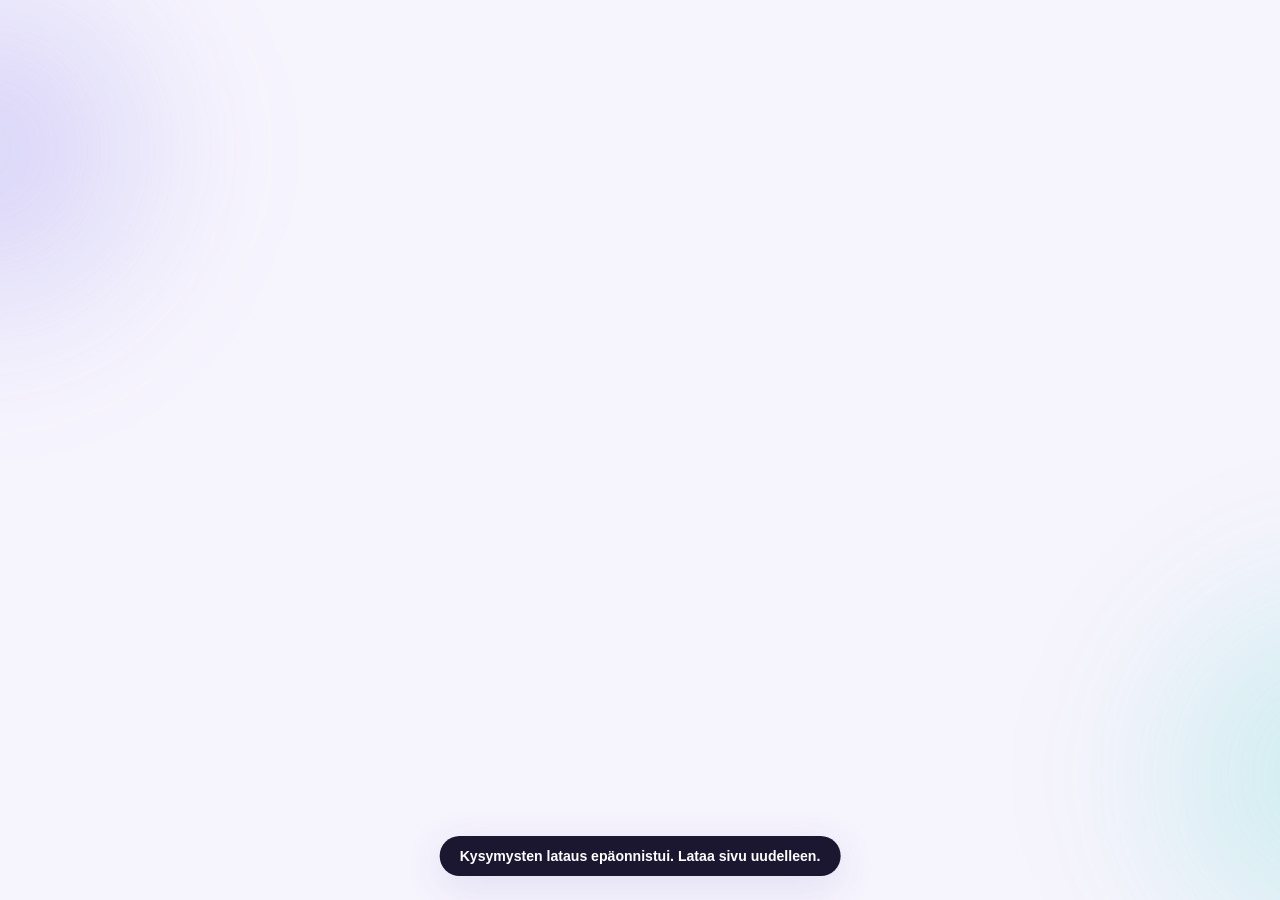
==== static/index.html @ 71a7b1b1 "Lisää Kukonharjun Psykologinen Vibe-analyysi v4.2 Yhden sivun mobile-first web-sovellus mökki-iltaan" ====
<!DOCTYPE html>
<html lang="fi">
<head>
<meta charset="UTF-8" />
<meta name="viewport" content="width=device-width, initial-scale=1.0, maximum-scale=1, viewport-fit=cover" />
<meta name="theme-color" content="#6c5ce7" />
<link rel="icon" href="data:image/svg+xml,%3Csvg xmlns='http://www.w3.org/2000/svg' viewBox='0 0 100 100'%3E%3Ctext y='.9em' font-size='90'%3E%F0%9F%A7%A0%3C/text%3E%3C/svg%3E" />
<title>Kukonharjun Psykologinen Vibe-analyysi v4.2</title>
<link rel="stylesheet" href="/static/css/style.css" />
</head>
<body>
<div id="app">

  <!-- ========================= 1. ALOITUSSIVU ========================= -->
  <section id="view-landing" class="view">
    <div class="spacer"></div>
    <div class="center-col">
      <div class="eyebrow"><span class="dot"></span> KH-tutkimuslaitos &middot; v4.2</div>
      <div class="logo-mark">🧠</div>
      <h1>Kukonharjun Psykologinen<br />Vibe-analyysi</h1>
      <p>
        Tämä analyysi hyödyntää kehittynyttä käyttäytymispsykologiaa,
        mökkidynamiikkaa sekä kvanttivibraatioita muodostaakseen optimaalisen
        sosiaalisen rakenteen viikonlopulle.
      </p>
      <div class="accuracy-row">
        <span>⚡ Psykologinen tarkkuus: 99,7 %</span>
      </div>
    </div>
    <div class="stack">
      <button class="btn btn-primary" id="btn-start">Aloita analyysi</button>
      <p class="fine-print">
        Tulokset eivät perustu mihinkään tunnettuun tieteeseen.<br />
        Sivusto toimii täysin paikallisverkossa.
      </p>
    </div>
  </section>

  <!-- ========================= 2. NIMISIVU ========================= -->
  <section id="view-name" class="view">
    <div class="spacer"></div>
    <div class="stack">
      <div class="eyebrow"><span class="dot"></span> Vaihe 1 / 3</div>
      <h2>Kuka astuu skanneriin?</h2>
      <p>Kirjoita etunimesi, jotta analyysi tunnistaa vastauksesi myöhemmin.</p>
      <input type="text" id="input-name" class="text-input" placeholder="Etunimi" maxlength="40" autocomplete="given-name" />
    </div>
    <div class="spacer"></div>
    <button class="btn btn-primary" id="btn-name-continue" disabled>Jatka</button>
  </section>

  <!-- ========================= 3. KYSELY ========================= -->
  <section id="view-survey" class="view">
    <div class="progress-track"><div class="progress-fill" id="survey-progress-fill" style="width:0%"></div></div>
    <div class="question-counter" id="survey-counter">Kysymys 1 / 25</div>
    <h2 class="question-text" id="survey-question">&nbsp;</h2>
    <div class="option-list" id="survey-options"></div>
    <div class="survey-nav">
      <button class="back-link" id="btn-survey-back" disabled>&larr; Edellinen</button>
    </div>
  </section>

  <!-- ========================= 4. ODOTUSSIVU ========================= -->
  <section id="view-waiting" class="view">
    <div class="spacer"></div>
    <div class="center-col">
      <div class="eyebrow"><span class="dot"></span> Analyysi käynnissä</div>
      <h2>Analyysisi on vastaanotettu.</h2>
      <p>Odotetaan muita koehenkilöitä...</p>
      <div class="big-counter" id="waiting-counter">0 / 0</div>
      <div class="spinner-ring"></div>
      <p style="font-size:0.85rem">Pysy tällä sivulla - joukkueet ilmestyvät automaattisesti.</p>
    </div>
    <div class="spacer"></div>
  </section>

  <!-- ========================= 5. LASKENTA-ANIMAATIO ========================= -->
  <section id="view-calculating" class="view">
    <div class="center-col" id="calc-container"></div>
  </section>

  <!-- ========================= 6. TULOSSIVU ========================= -->
  <section id="view-results" class="view">
    <div class="eyebrow"><span class="dot"></span> Analyysi valmis</div>
    <div id="results-container"></div>
  </section>

</div>

<div class="toast" id="toast"></div>

<script src="/static/js/teams-reveal.js"></script>
<script src="/static/js/app.js"></script>
</body>
</html>
---- static/css/style.css ----
/* ==========================================================================
   Kukonharjun Psykologinen Vibe-analyysi v4.2
   Tyylitiedosto - mobile first, ei ulkoisia riippuvuuksia (toimii ilman nettia).
   ========================================================================== */

:root {
  --color-bg: #f6f4fd;
  --color-bg-solid: #ffffff;
  --color-text: #1c1730;
  --color-text-soft: #6b6480;
  --color-text-faint: #9791ab;
  --color-primary: #6c5ce7;
  --color-primary-dark: #5541c9;
  --color-primary-soft: #efebfe;
  --color-accent: #00c9a7;
  --color-accent-soft: #e2faf4;
  --color-danger: #ff6b6b;
  --color-card: #ffffff;
  --color-border: #eae6f7;
  --shadow-soft: 0 10px 40px rgba(76, 58, 168, 0.12);
  --shadow-button: 0 8px 20px rgba(108, 92, 231, 0.35);
  --radius-lg: 28px;
  --radius-md: 18px;
  --radius-sm: 12px;
  --font-sans: -apple-system, BlinkMacSystemFont, "Segoe UI", Roboto, Oxygen, Ubuntu, Cantarell, "Helvetica Neue", Arial, sans-serif;
  --font-mono: ui-monospace, SFMono-Regular, Menlo, Consolas, "Liberation Mono", monospace;
  --safe-top: env(safe-area-inset-top, 0px);
  --safe-bottom: env(safe-area-inset-bottom, 0px);
}

* {
  box-sizing: border-box;
}

html,
body {
  margin: 0;
  padding: 0;
}

body {
  font-family: var(--font-sans);
  background: var(--color-bg);
  color: var(--color-text);
  min-height: 100vh;
  -webkit-font-smoothing: antialiased;
  overflow-x: hidden;
}

/* Pehmeat, hieman sumeat taustapallot - antaa "moderni tekoalytuote" -fiiliksen. */
body::before,
body::after {
  content: "";
  position: fixed;
  border-radius: 50%;
  filter: blur(60px);
  z-index: 0;
  pointer-events: none;
}

body::before {
  width: 60vw;
  height: 60vw;
  max-width: 480px;
  max-height: 480px;
  top: -10%;
  left: -20%;
  background: radial-gradient(circle, rgba(108, 92, 231, 0.25), transparent 70%);
}

body::after {
  width: 70vw;
  height: 70vw;
  max-width: 520px;
  max-height: 520px;
  bottom: -15%;
  right: -25%;
  background: radial-gradient(circle, rgba(0, 201, 167, 0.2), transparent 70%);
}

#app {
  position: relative;
  z-index: 1;
  min-height: 100vh;
  display: flex;
  flex-direction: column;
}

.view {
  display: none;
  flex: 1;
  flex-direction: column;
  padding: calc(28px + var(--safe-top)) 20px calc(28px + var(--safe-bottom));
  max-width: 560px;
  width: 100%;
  margin: 0 auto;
  animation: fade-in-up 0.45s ease both;
}

.view.active {
  display: flex;
}

@keyframes fade-in-up {
  from {
    opacity: 0;
    transform: translateY(14px);
  }
  to {
    opacity: 1;
    transform: translateY(0);
  }
}

/* --------------------------------------------------------------------------
   Tyypografia
   -------------------------------------------------------------------------- */

h1,
h2,
h3 {
  line-height: 1.15;
  margin: 0 0 8px;
  letter-spacing: -0.02em;
}

h1 {
  font-size: 1.9rem;
  font-weight: 800;
}

h2 {
  font-size: 1.4rem;
  font-weight: 750;
}

p {
  line-height: 1.55;
  color: var(--color-text-soft);
  margin: 0 0 16px;
}

.eyebrow {
  display: inline-flex;
  align-items: center;
  gap: 6px;
  font-family: var(--font-mono);
  font-size: 0.72rem;
  font-weight: 600;
  letter-spacing: 0.08em;
  text-transform: uppercase;
  color: var(--color-primary);
  background: var(--color-primary-soft);
  padding: 6px 12px;
  border-radius: 999px;
  width: fit-content;
  margin-bottom: 16px;
}

.eyebrow .dot {
  width: 6px;
  height: 6px;
  border-radius: 50%;
  background: var(--color-accent);
  animation: pulse-dot 1.6s ease-in-out infinite;
}

@keyframes pulse-dot {
  0%, 100% { opacity: 1; transform: scale(1); }
  50% { opacity: 0.4; transform: scale(0.7); }
}

/* --------------------------------------------------------------------------
   Layout-apuluokat
   -------------------------------------------------------------------------- */

.spacer {
  flex: 1;
}

.center-col {
  display: flex;
  flex-direction: column;
  align-items: center;
  text-align: center;
  justify-content: center;
  flex: 1;
}

.stack {
  display: flex;
  flex-direction: column;
  gap: 12px;
}

/* --------------------------------------------------------------------------
   Kortit
   -------------------------------------------------------------------------- */

.card {
  background: var(--color-card);
  border-radius: var(--radius-lg);
  box-shadow: var(--shadow-soft);
  border: 1px solid var(--color-border);
  padding: 24px;
}

.metric-card {
  display: flex;
  align-items: center;
  justify-content: space-between;
  background: var(--color-primary-soft);
  border-radius: var(--radius-md);
  padding: 14px 18px;
  margin: 18px 0;
}

.metric-card .metric-label {
  font-size: 0.82rem;
  color: var(--color-primary-dark);
  font-weight: 600;
}

.metric-card .metric-value {
  font-family: var(--font-mono);
  font-weight: 700;
  color: var(--color-primary-dark);
  font-size: 1rem;
}

.metric-bar-track {
  height: 6px;
  border-radius: 999px;
  background: rgba(108, 92, 231, 0.15);
  overflow: hidden;
  margin-top: 8px;
}

.metric-bar-fill {
  height: 100%;
  background: linear-gradient(90deg, var(--color-primary), var(--color-accent));
  border-radius: 999px;
  transition: width 1.2s cubic-bezier(0.22, 1, 0.36, 1);
}

/* --------------------------------------------------------------------------
   Napit ja lomakekentat
   -------------------------------------------------------------------------- */

button {
  font-family: inherit;
}

.btn {
  appearance: none;
  border: none;
  cursor: pointer;
  border-radius: var(--radius-md);
  padding: 16px 24px;
  font-size: 1rem;
  font-weight: 700;
  transition: transform 0.15s ease, box-shadow 0.15s ease, opacity 0.15s ease;
  width: 100%;
}

.btn:active {
  transform: scale(0.97);
}

.btn-primary {
  background: linear-gradient(135deg, var(--color-primary), var(--color-primary-dark));
  color: #fff;
  box-shadow: var(--shadow-button);
}

.btn-primary:hover {
  box-shadow: 0 10px 26px rgba(108, 92, 231, 0.45);
}

.btn-primary:disabled {
  opacity: 0.45;
  box-shadow: none;
  cursor: not-allowed;
  transform: none;
}

.btn-ghost {
  background: transparent;
  color: var(--color-text-soft);
  border: 1px solid var(--color-border);
}

.btn-danger {
  background: #fff0f0;
  color: var(--color-danger);
  border: 1px solid #ffd9d9;
}

.text-input {
  width: 100%;
  font-size: 1.1rem;
  padding: 16px 18px;
  border-radius: var(--radius-md);
  border: 2px solid var(--color-border);
  background: var(--color-bg-solid);
  color: var(--color-text);
  outline: none;
  transition: border-color 0.15s ease;
}

.text-input:focus {
  border-color: var(--color-primary);
}

/* --------------------------------------------------------------------------
   Aloitussivu
   -------------------------------------------------------------------------- */

.logo-mark {
  font-size: 2.4rem;
  margin-bottom: 6px;
}

.accuracy-row {
  display: flex;
  align-items: center;
  gap: 10px;
  font-family: var(--font-mono);
  font-size: 0.85rem;
  color: var(--color-accent);
  font-weight: 700;
  margin-top: 4px;
}

.fine-print {
  font-family: var(--font-mono);
  font-size: 0.72rem;
  color: var(--color-text-faint);
  text-align: center;
  margin-top: 24px;
  line-height: 1.6;
}

/* --------------------------------------------------------------------------
   Kysymyssivu (survey)
   -------------------------------------------------------------------------- */

.progress-track {
  height: 8px;
  border-radius: 999px;
  background: var(--color-primary-soft);
  overflow: hidden;
  margin-bottom: 22px;
}

.progress-fill {
  height: 100%;
  background: linear-gradient(90deg, var(--color-primary), var(--color-accent));
  border-radius: 999px;
  transition: width 0.35s cubic-bezier(0.22, 1, 0.36, 1);
}

.question-counter {
  font-family: var(--font-mono);
  font-size: 0.78rem;
  color: var(--color-text-faint);
  font-weight: 600;
  margin-bottom: 6px;
}

.question-text {
  font-size: 1.5rem;
  font-weight: 750;
  margin-bottom: 24px;
  min-height: 2.4em;
}

.option-list {
  display: flex;
  flex-direction: column;
  gap: 12px;
}

.option-btn {
  text-align: left;
  background: var(--color-card);
  border: 2px solid var(--color-border);
  border-radius: var(--radius-md);
  padding: 16px 18px;
  font-size: 1rem;
  font-weight: 600;
  color: var(--color-text);
  cursor: pointer;
  transition: border-color 0.15s ease, background 0.15s ease, transform 0.1s ease;
}

.option-btn:hover {
  border-color: var(--color-primary);
}

.option-btn:active {
  transform: scale(0.98);
}

.option-btn.selected {
  border-color: var(--color-primary);
  background: var(--color-primary-soft);
  color: var(--color-primary-dark);
}

.survey-nav {
  display: flex;
  justify-content: space-between;
  align-items: center;
  margin-top: 20px;
}

.back-link {
  background: none;
  border: none;
  color: var(--color-text-faint);
  font-size: 0.9rem;
  font-weight: 600;
  cursor: pointer;
  padding: 8px;
}

.back-link:disabled {
  visibility: hidden;
}

/* --------------------------------------------------------------------------
   Odotussivu
   -------------------------------------------------------------------------- */

.big-counter {
  font-family: var(--font-mono);
  font-size: 3.4rem;
  font-weight: 800;
  background: linear-gradient(135deg, var(--color-primary), var(--color-accent));
  -webkit-background-clip: text;
  background-clip: text;
  color: transparent;
  margin: 8px 0 4px;
}

.spinner-ring {
  width: 44px;
  height: 44px;
  border-radius: 50%;
  border: 4px solid var(--color-primary-soft);
  border-top-color: var(--color-primary);
  animation: spin 0.9s linear infinite;
  margin: 18px auto;
}

@keyframes spin {
  to { transform: rotate(360deg); }
}

/* --------------------------------------------------------------------------
   Laskentanakyma (fake-analyysianimaatio)
   -------------------------------------------------------------------------- */

.calc-line {
  font-family: var(--font-mono);
  font-size: 1.05rem;
  font-weight: 600;
  color: var(--color-text);
  opacity: 0;
  transform: translateY(8px);
  transition: opacity 0.5s ease, transform 0.5s ease;
  text-align: center;
}

.calc-line.visible {
  opacity: 1;
  transform: translateY(0);
}

.calc-line.done {
  color: var(--color-accent);
}

.calc-dots {
  display: flex;
  gap: 8px;
  margin-top: 28px;
}

.calc-dots span {
  width: 8px;
  height: 8px;
  border-radius: 50%;
  background: var(--color-primary-soft);
  animation: calc-bounce 1.2s ease-in-out infinite;
}

.calc-dots span:nth-child(2) { animation-delay: 0.15s; }
.calc-dots span:nth-child(3) { animation-delay: 0.3s; }

@keyframes calc-bounce {
  0%, 100% { transform: translateY(0); background: var(--color-primary-soft); }
  50% { transform: translateY(-6px); background: var(--color-primary); }
}

/* --------------------------------------------------------------------------
   Tulossivu (joukkuekortit)
   -------------------------------------------------------------------------- */

.team-card {
  background: var(--color-card);
  border-radius: var(--radius-lg);
  box-shadow: var(--shadow-soft);
  border: 1px solid var(--color-border);
  padding: 32px 24px;
  text-align: center;
  animation: team-pop 0.55s cubic-bezier(0.22, 1, 0.36, 1) both;
}

@keyframes team-pop {
  from { opacity: 0; transform: scale(0.9) translateY(16px); }
  to { opacity: 1; transform: scale(1) translateY(0); }
}

.team-emoji {
  font-size: 2.6rem;
  display: block;
  margin-bottom: 6px;
  animation: team-emoji-float 3s ease-in-out infinite;
}

@keyframes team-emoji-float {
  0%, 100% { transform: translateY(0) rotate(0deg); }
  50% { transform: translateY(-6px) rotate(-4deg); }
}

.team-label {
  font-family: var(--font-mono);
  font-size: 0.78rem;
  letter-spacing: 0.1em;
  color: var(--color-text-faint);
  text-transform: uppercase;
  font-weight: 700;
}

.team-name {
  font-size: 1.7rem;
  font-weight: 800;
  margin: 4px 0 16px;
  background: linear-gradient(135deg, var(--color-primary), var(--color-primary-dark));
  -webkit-background-clip: text;
  background-clip: text;
  color: transparent;
}

.team-members {
  display: flex;
  flex-wrap: wrap;
  gap: 8px;
  justify-content: center;
  margin-bottom: 22px;
}

.member-chip {
  background: var(--color-primary-soft);
  color: var(--color-primary-dark);
  font-weight: 700;
  font-size: 0.9rem;
  padding: 7px 14px;
  border-radius: 999px;
}

.reasons-heading {
  font-size: 1rem;
  font-weight: 750;
  margin-bottom: 10px;
  text-align: left;
}

.reasons-list {
  list-style: none;
  padding: 0;
  margin: 0 0 20px;
  text-align: left;
  display: flex;
  flex-direction: column;
  gap: 9px;
}

.reasons-list li {
  font-size: 0.92rem;
  color: var(--color-text-soft);
  padding-left: 22px;
  position: relative;
  line-height: 1.45;
}

.reasons-list li::before {
  content: "•";
  position: absolute;
  left: 4px;
  color: var(--color-accent);
  font-weight: 800;
}

.diagnosis-box {
  background: var(--color-accent-soft);
  border-radius: var(--radius-sm);
  padding: 14px 16px;
  font-size: 0.88rem;
  font-style: italic;
  color: #067a63;
  text-align: left;
  line-height: 1.5;
}

.reveal-nav {
  display: flex;
  flex-direction: column;
  align-items: center;
  gap: 14px;
  margin-top: 22px;
}

.reveal-dots {
  display: flex;
  gap: 8px;
}

.reveal-dots span {
  width: 8px;
  height: 8px;
  border-radius: 50%;
  background: var(--color-border);
  transition: background 0.2s ease, transform 0.2s ease;
}

.reveal-dots span.active {
  background: var(--color-primary);
  transform: scale(1.3);
}

.finale-emoji {
  font-size: 3rem;
  margin-bottom: 10px;
}

/* --------------------------------------------------------------------------
   Admin-sivu
   -------------------------------------------------------------------------- */

.admin-header {
  display: flex;
  align-items: center;
  justify-content: space-between;
  margin-bottom: 18px;
}

.participant-list {
  list-style: none;
  padding: 0;
  margin: 0;
  display: flex;
  flex-direction: column;
  gap: 8px;
  max-height: 340px;
  overflow-y: auto;
}

.participant-list li {
  display: flex;
  align-items: center;
  justify-content: space-between;
  padding: 10px 14px;
  border-radius: var(--radius-sm);
  background: var(--color-bg);
  font-weight: 600;
  font-size: 0.94rem;
}

.status-pill {
  font-family: var(--font-mono);
  font-size: 0.72rem;
  font-weight: 700;
  padding: 4px 10px;
  border-radius: 999px;
}

.status-pill.waiting {
  background: #fff4e0;
  color: #b5750b;
}

.status-pill.done {
  background: var(--color-accent-soft);
  color: #067a63;
}

.qr-box {
  display: flex;
  flex-direction: column;
  align-items: center;
  gap: 10px;
  padding: 20px;
}

.qr-box img {
  width: 220px;
  height: 220px;
  border-radius: var(--radius-md);
  border: 1px solid var(--color-border);
  background: #fff;
}

.admin-url-hint {
  font-family: var(--font-mono);
  font-size: 0.78rem;
  color: var(--color-text-faint);
  word-break: break-all;
  text-align: center;
}

.section-title {
  font-size: 0.82rem;
  font-weight: 700;
  text-transform: uppercase;
  letter-spacing: 0.06em;
  color: var(--color-text-faint);
  margin: 26px 0 10px;
}

.section-title:first-child {
  margin-top: 0;
}

/* --------------------------------------------------------------------------
   Toast-ilmoitus (kevyt virheviesti)
   -------------------------------------------------------------------------- */

.toast {
  position: fixed;
  left: 50%;
  bottom: calc(24px + var(--safe-bottom));
  transform: translateX(-50%) translateY(20px);
  opacity: 0;
  visibility: hidden;
  pointer-events: none;
  background: var(--color-text);
  color: #fff;
  padding: 12px 20px;
  border-radius: 999px;
  font-size: 0.88rem;
  font-weight: 600;
  box-shadow: var(--shadow-soft);
  z-index: 50;
  transition: transform 0.3s cubic-bezier(0.22, 1, 0.36, 1), opacity 0.3s ease, visibility 0.3s;
  max-width: 90vw;
  text-align: center;
}

.toast.visible {
  transform: translateX(-50%) translateY(0);
  opacity: 1;
  visibility: visible;
}

/* --------------------------------------------------------------------------
   Isommat naytot
   -------------------------------------------------------------------------- */

@media (min-width: 640px) {
  .view {
    padding-top: calc(56px + var(--safe-top));
  }

  h1 {
    font-size: 2.3rem;
  }

  .big-counter {
    font-size: 4rem;
  }

  .card {
    padding: 32px;
  }
}
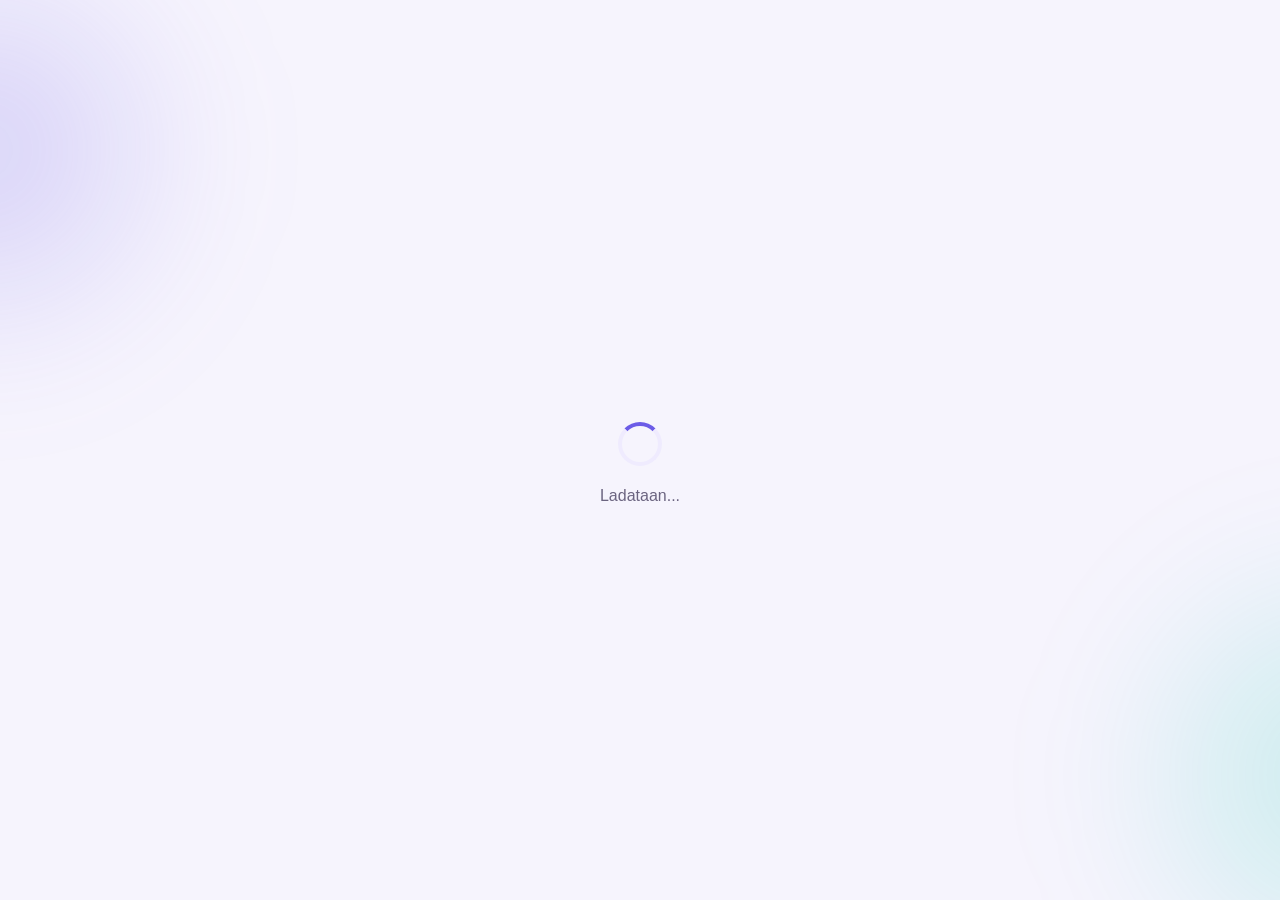
==== commit 3f095ac3: "Korjaa palautteen mukaiset viisi ongelmaa pelatun illan jäljiltä 1. Joukkuenimistä puuttui ääkköset " ====
--- a/static/index.html
+++ b/static/index.html
@@ -10,6 +10,17 @@
 </head>
 <body>
 <div id="app">
+
+  <!-- ========================= 0. LATAUS ========================= -->
+  <section id="view-loading" class="view">
+    <div class="spacer"></div>
+    <div class="center-col">
+      <div class="spinner-ring"></div>
+      <p id="loading-text">Ladataan...</p>
+      <button class="btn btn-ghost" id="btn-loading-retry" style="display:none; max-width:240px;">Yritä uudelleen</button>
+    </div>
+    <div class="spacer"></div>
+  </section>
 
   <!-- ========================= 1. ALOITUSSIVU ========================= -->
   <section id="view-landing" class="view">
--- a/static/css/style.css
+++ b/static/css/style.css
@@ -734,6 +734,62 @@
   margin-top: 0;
 }
 
+.team-count-row {
+  display: flex;
+  align-items: center;
+  justify-content: space-between;
+  background: var(--color-bg);
+  border-radius: var(--radius-sm);
+  padding: 12px 16px;
+  margin-bottom: 14px;
+}
+
+.team-count-label {
+  font-weight: 600;
+  font-size: 0.92rem;
+}
+
+.team-count-stepper {
+  display: flex;
+  align-items: center;
+  gap: 14px;
+}
+
+.stepper-btn {
+  width: 32px;
+  height: 32px;
+  border-radius: 50%;
+  border: none;
+  background: var(--color-primary-soft);
+  color: var(--color-primary-dark);
+  font-size: 1.2rem;
+  font-weight: 700;
+  line-height: 1;
+  cursor: pointer;
+  display: flex;
+  align-items: center;
+  justify-content: center;
+  transition: transform 0.1s ease;
+}
+
+.stepper-btn:active {
+  transform: scale(0.9);
+}
+
+.stepper-btn:disabled {
+  opacity: 0.4;
+  cursor: not-allowed;
+  transform: none;
+}
+
+.team-count-value {
+  font-family: var(--font-mono);
+  font-weight: 700;
+  font-size: 1.1rem;
+  min-width: 22px;
+  text-align: center;
+}
+
 /* --------------------------------------------------------------------------
    Toast-ilmoitus (kevyt virheviesti)
    -------------------------------------------------------------------------- */
@@ -766,6 +822,87 @@
 }
 
 /* --------------------------------------------------------------------------
+   Kysymyspankin muokkaus
+   -------------------------------------------------------------------------- */
+
+.question-card {
+  background: var(--color-card);
+  border: 1px solid var(--color-border);
+  border-radius: var(--radius-md);
+  padding: 16px;
+  margin-bottom: 14px;
+}
+
+.question-card-header {
+  display: flex;
+  align-items: center;
+  justify-content: space-between;
+  margin-bottom: 10px;
+}
+
+.question-card-number {
+  font-family: var(--font-mono);
+  font-size: 0.72rem;
+  font-weight: 700;
+  letter-spacing: 0.06em;
+  text-transform: uppercase;
+  color: var(--color-text-faint);
+}
+
+.question-delete-btn {
+  background: none;
+  border: none;
+  font-size: 1.1rem;
+  cursor: pointer;
+  padding: 4px 6px;
+  border-radius: var(--radius-sm);
+  line-height: 1;
+}
+
+.question-delete-btn:hover {
+  background: #fff0f0;
+}
+
+.question-text-input {
+  font-weight: 700;
+  margin-bottom: 10px;
+  padding: 12px 14px;
+  font-size: 0.98rem;
+}
+
+.option-edit-list {
+  display: flex;
+  flex-direction: column;
+  gap: 8px;
+}
+
+.option-edit-input {
+  padding: 10px 14px;
+  font-size: 0.9rem;
+  border-radius: var(--radius-sm);
+}
+
+.questions-actions {
+  margin-top: 20px;
+  display: flex;
+  flex-direction: column;
+  gap: 10px;
+}
+
+.questions-secondary-actions {
+  display: flex;
+  flex-wrap: wrap;
+  gap: 8px;
+}
+
+.questions-secondary-actions .btn {
+  width: auto;
+  flex: 1 1 auto;
+  padding: 10px 12px;
+  font-size: 0.82rem;
+}
+
+/* --------------------------------------------------------------------------
    Isommat naytot
    -------------------------------------------------------------------------- */
 
